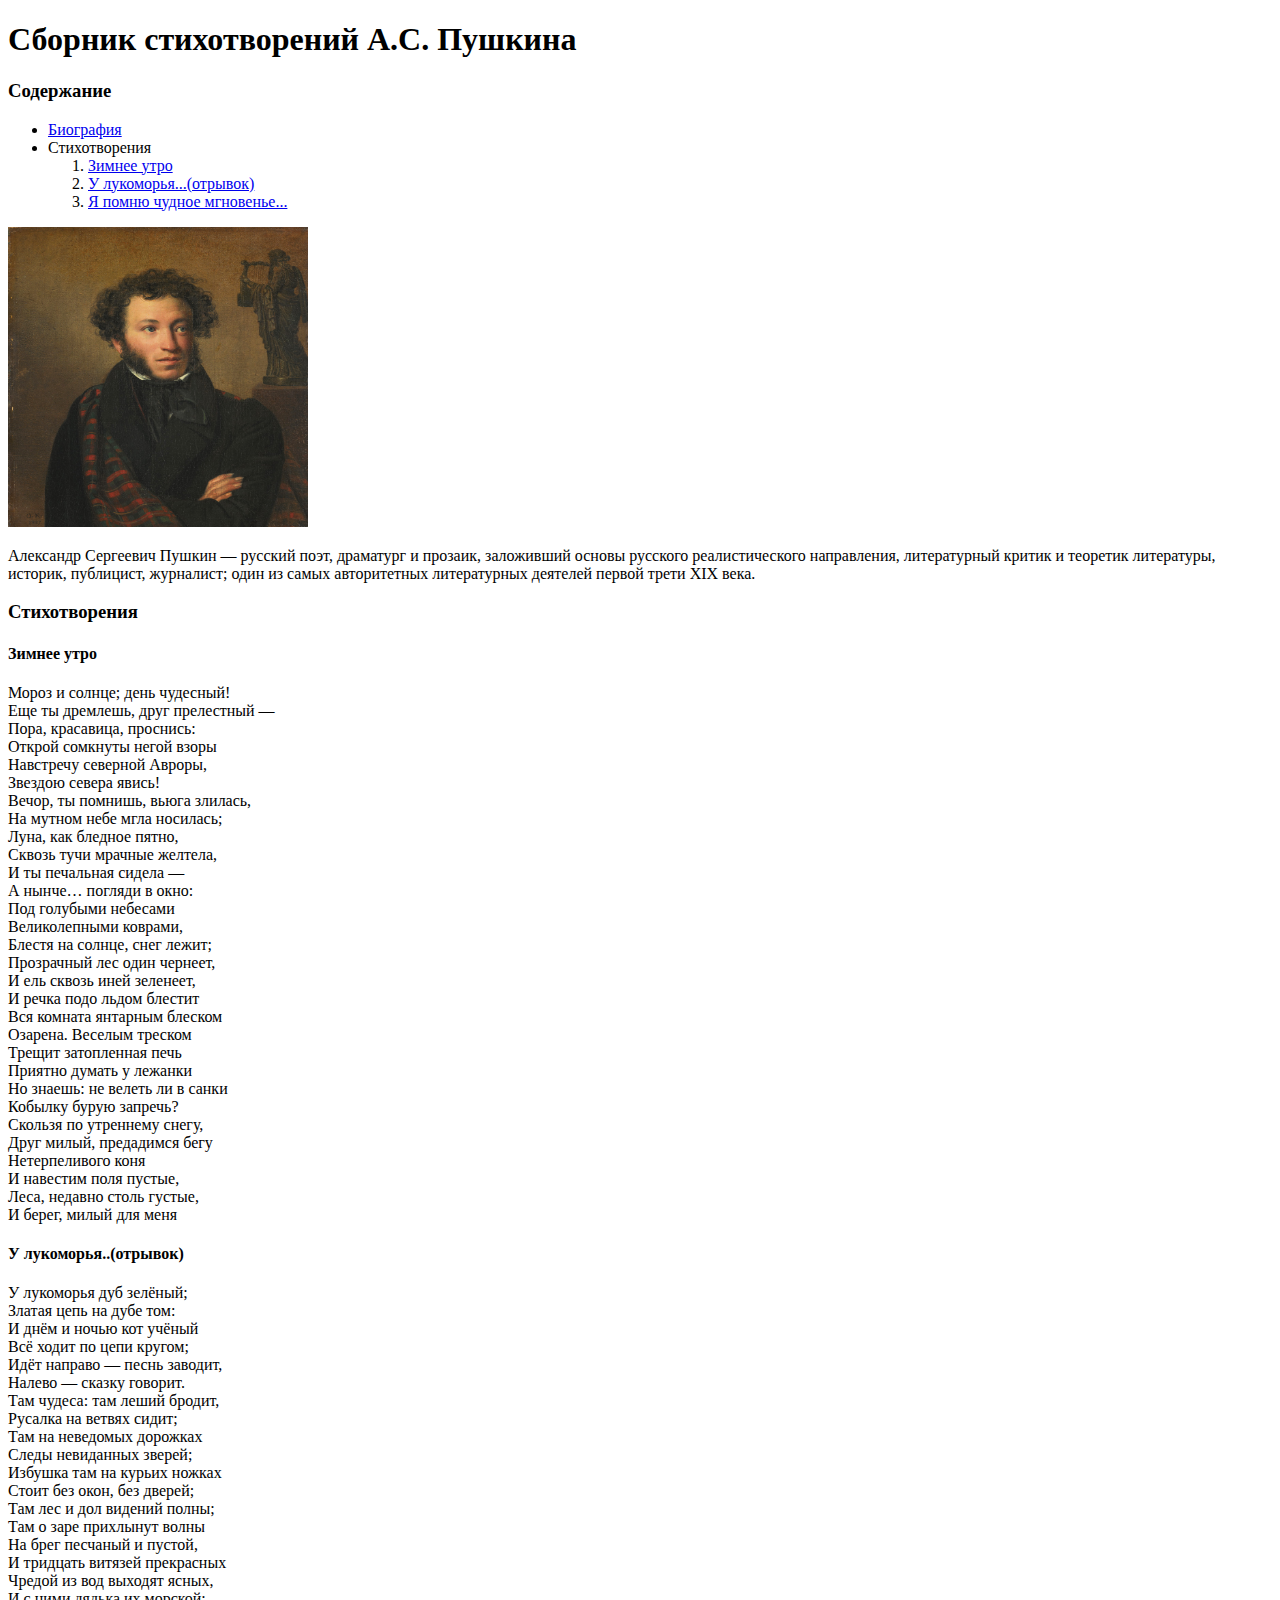
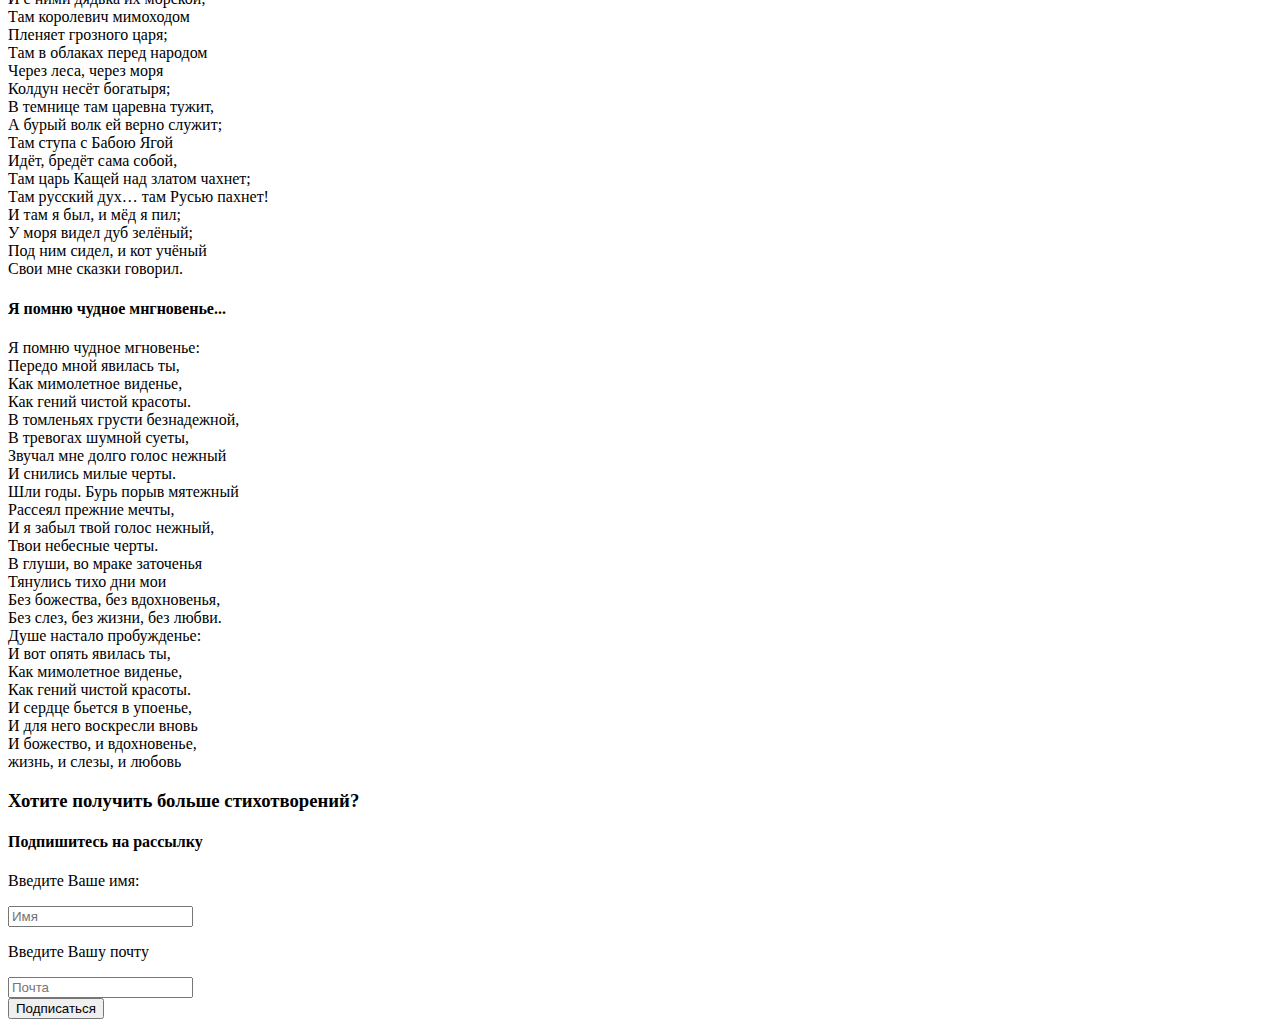
==== Udemy_course/HtmlTask.html @ f4547251 "complete the task" ====
<!DOCTYPE html>
<html>
    <head>
        <meta charset="UTF-8">
        <title>template</title>
    </head>
    <body>
        <h1>Сборник стихотворений А.С. Пушкина</h1>
        <h3>Содержание</h3>
        <ul>
            <li>
                <a href="#biographi">Биография</a>
            </li>
            <li>
                Стихотворения
            </li>
                <ol>
                    <li>
                        <a href="#morning" >Зимнее утро</a>
                    </li>
                    <li>
                        <a href="#lucomorie">У лукоморья...(отрывок)</a>
                    </li>
                    <li>
                        <a href="#remember">Я помню чудное мгновенье...</a>
                    </li>
                </ol>
        </ul>
        <img src="Kiprensky_Pushkin.jpg" alt="Pushkin"
        width="300"
        height="300">
        <p id="biographi">
            Александр Сергеевич Пушкин — русский поэт, драматург и прозаик, заложивший основы русского
реалистического направления, литературный критик и теоретик литературы, историк, публицист,
журналист; один из самых авторитетных литературных деятелей первой трети XIX века.
        </p>
        <h3>Стихотворения</h3>
        <h4 id="morning">Зимнее утро</h4>
        <p>
            Мороз и солнце; день чудесный! <br>
        Еще ты дремлешь, друг прелестный — <br>
        Пора, красавица, проснись: <br>
        Открой сомкнуты негой взоры <br>
        Навстречу северной Авроры, <br>
        Звездою севера явись! <br>
        Вечор, ты помнишь, вьюга злилась, <br>
        На мутном небе мгла носилась; <br>
        Луна, как бледное пятно, <br>
        Сквозь тучи мрачные желтела, <br>
        И ты печальная сидела — <br>
        А нынче… погляди в окно: <br>
        Под голубыми небесами <br>
        Великолепными коврами, <br>
        Блестя на солнце, снег лежит; <br>
        Прозрачный лес один чернеет, <br>
        И ель сквозь иней зеленеет, <br> 
        И речка подо льдом блестит <br>
        Вся комната янтарным блеском <br>
        Озарена. Веселым треском <br>
        Трещит затопленная печь <br>
        Приятно думать у лежанки <br>
        Но знаешь: не велеть ли в санки <br>
        Кобылку бурую запречь? <br>
        Скользя по утреннему снегу, <br>
        Друг милый, предадимся бегу <br>
        Нетерпеливого коня <br>
        И навестим поля пустые, <br>
        Леса, недавно столь густые, <br>
        И берег, милый для меня <br>
        </p>
        <h4 id="lucomorie">У лукоморья..(отрывок)</h4>
        <p>
            У лукоморья дуб зелёный; <br>
        Златая цепь на дубе том: <br>
        И днём и ночью кот учёный <br>
        Всё ходит по цепи кругом; <br>
        Идёт направо — песнь заводит, <br>
        Налево — сказку говорит. <br>
        Там чудеса: там леший бродит, <br>
        Русалка на ветвях сидит; <br>
        Там на неведомых дорожках <br>
        Следы невиданных зверей; <br>
        Избушка там на курьих ножках <br>
        Стоит без окон, без дверей; <br>
        Там лес и дол видений полны; <br>
        Там о заре прихлынут волны <br>
        На брег песчаный и пустой, <br>
        И тридцать витязей прекрасных <br>
        Чредой из вод выходят ясных, <br>
        И с ними дядька их морской; <br>
        Там королевич мимоходом <br>
        Пленяет грозного царя; <br>
        Там в облаках перед народом <br>
        Через леса, через моря <br>
        Колдун несёт богатыря; <br>
        В темнице там царевна тужит, <br>
        А бурый волк ей верно служит; <br>
        Там ступа с Бабою Ягой <br>
        Идёт, бредёт сама собой, <br>
        Там царь Кащей над златом чахнет; <br>
        Там русский дух… там Русью пахнет! <br>
        И там я был, и мёд я пил; <br>
        У моря видел дуб зелёный; <br>
        Под ним сидел, и кот учёный <br>
        Свои мне сказки говорил. <br>
        </p>
        <h4 id="remember">Я помню чудное мнгновенье...</h4>
        <p>
            Я помню чудное мгновенье: <br>
        Передо мной явилась ты, <br>
        Как мимолетное виденье, <br>
        Как гений чистой красоты. <br>
        В томленьях грусти безнадежной, <br>
        В тревогах шумной суеты, <br>
        Звучал мне долго голос нежный <br>
        И снились милые черты. <br>
        Шли годы. Бурь порыв мятежный <br>
        Рассеял прежние мечты, <br>
        И я забыл твой голос нежный, <br>
        Твои небесные черты. <br>
        В глуши, во мраке заточенья <br>
        Тянулись тихо дни мои <br>
        Без божества, без вдохновенья, <br>
        Без слез, без жизни, без любви. <br>
        Душе настало пробужденье: <br>
        И вот опять явилась ты, <br>
        Как мимолетное виденье, <br>
        Как гений чистой красоты. <br>
        И сердце бьется в упоенье, <br>
        И для него воскресли вновь <br>
        И божество, и вдохновенье, <br>
        жизнь, и слезы, и любовь <br>
            <form>
                </p>
                    <h3>Хотите получить больше стихотворений?</h3>
                    <h4>Подпишитесь на рассылку</h4>
                <p>
                    Введите Ваше имя: <br>
                </p>
                <input type="text" placeholder="Имя"> <br>
                <p>
                    Введите Вашу почту
                </p>
                <input type="text" placeholder="Почта"><br>
                <button type="submit">Подписаться</button>
            </form>
    </body>
</html>
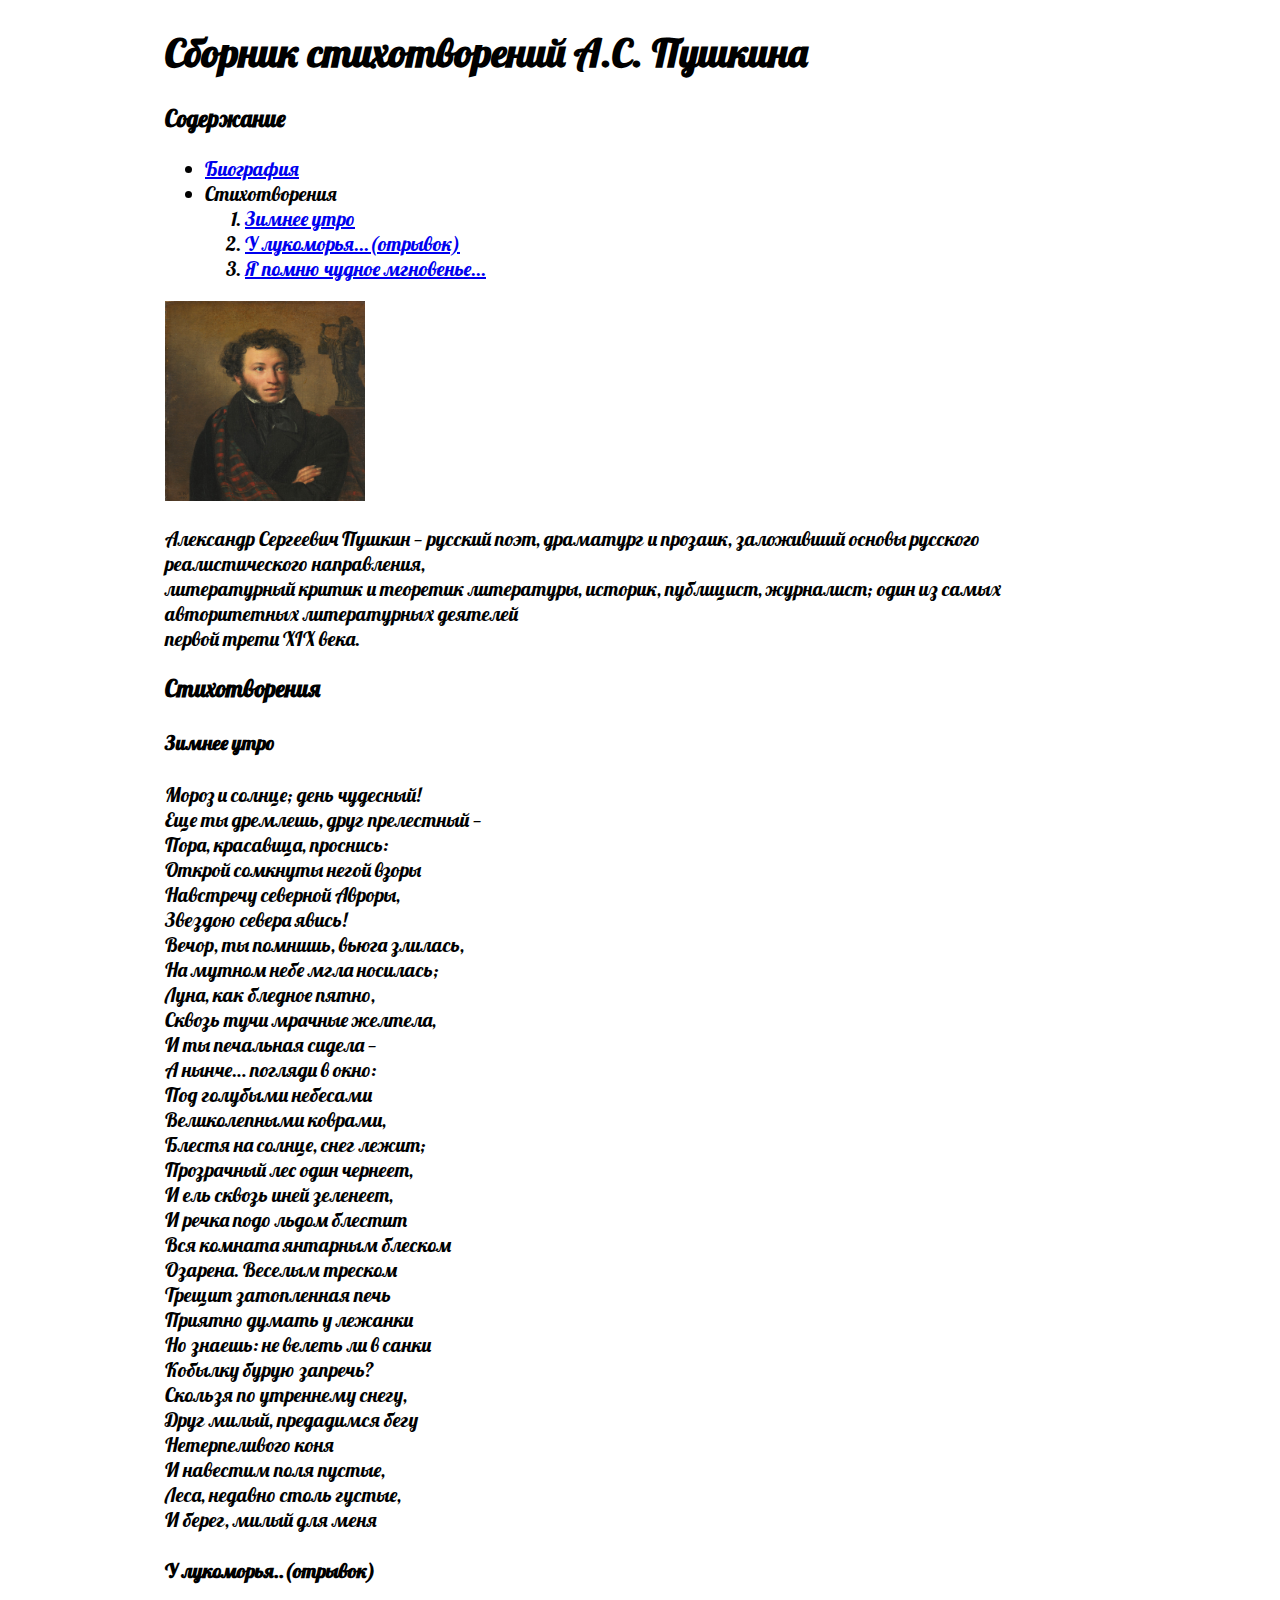
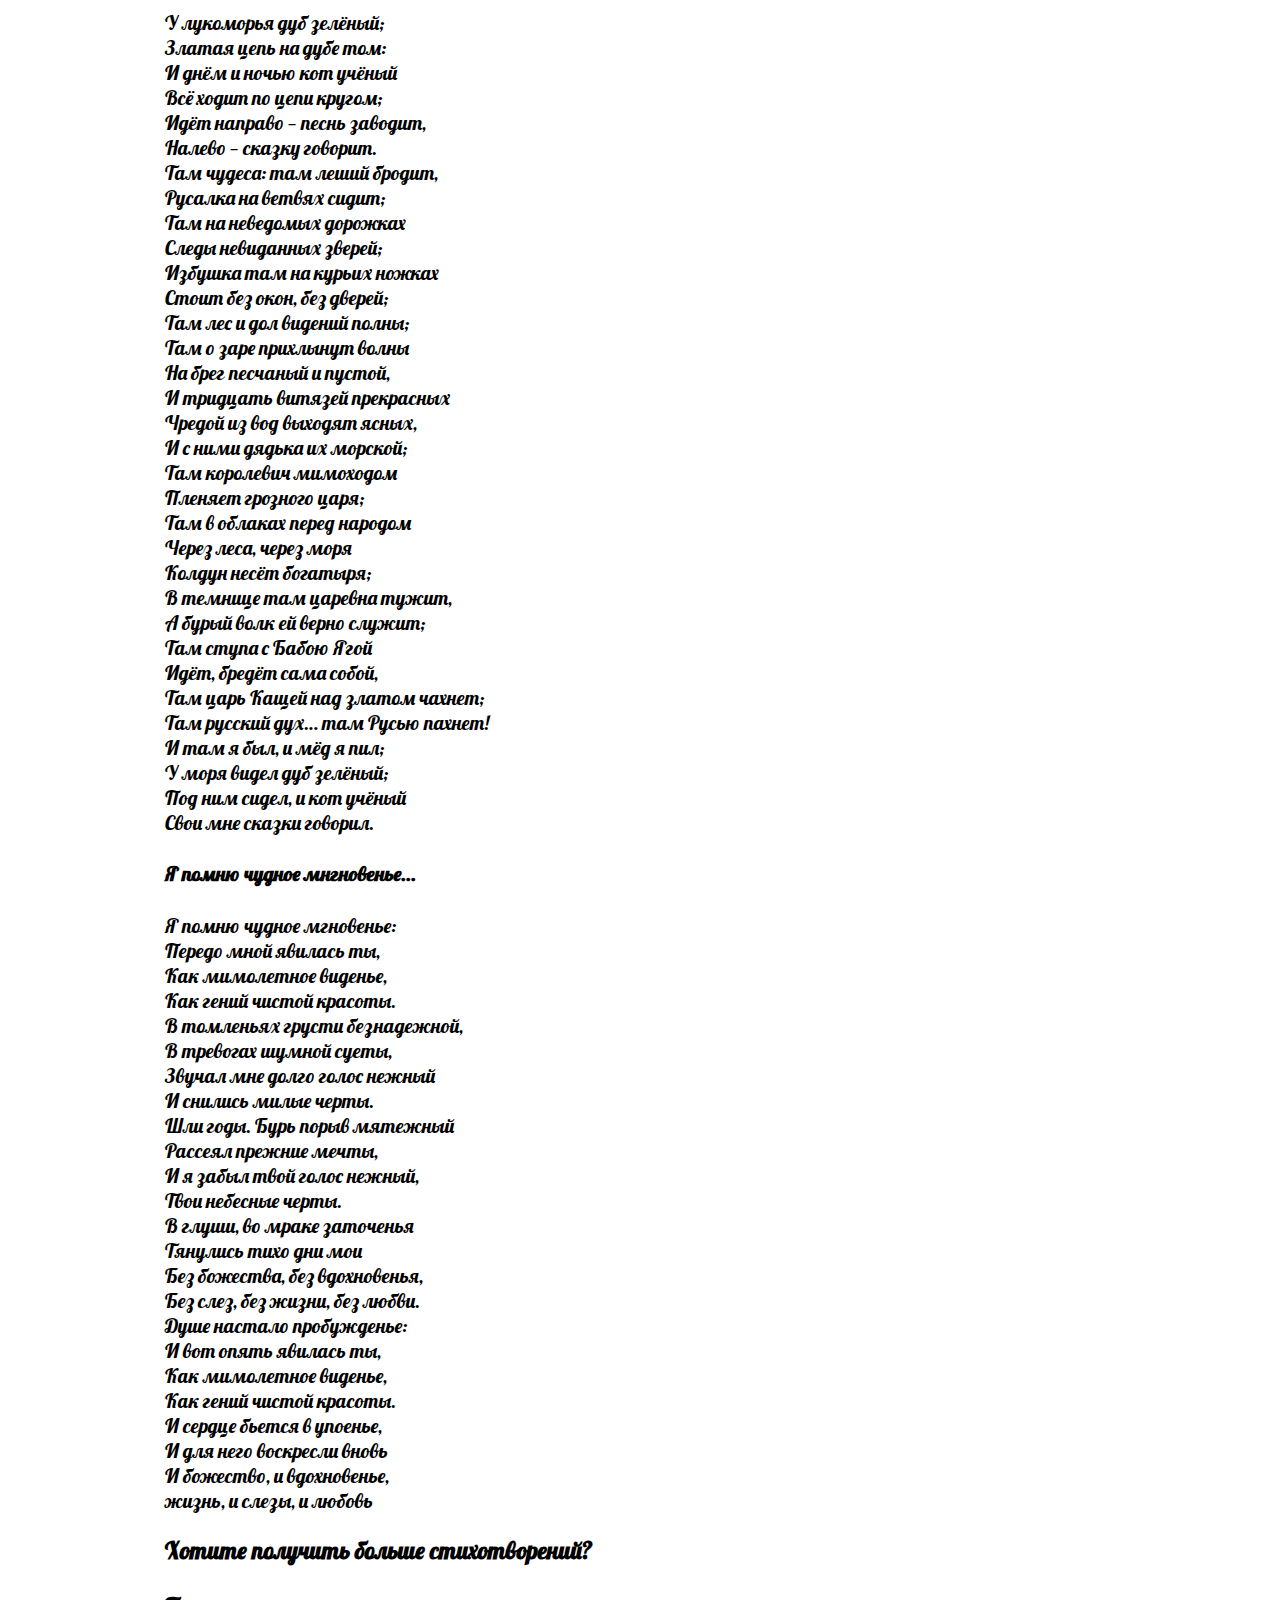
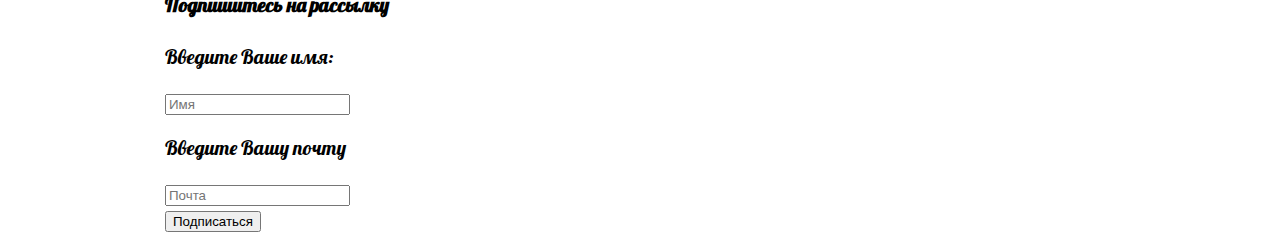
==== commit 57f0dbd1: "add the new style" ====
--- a/Udemy_course/HtmlTask.html
+++ b/Udemy_course/HtmlTask.html
@@ -2,147 +2,151 @@
 <html>
     <head>
         <meta charset="UTF-8">
-        <title>template</title>
+        <link rel="stylesheet" href="styleHtml.css">
+        <link rel="preconnect" href="https://fonts.googleapis.com">
+        <link rel="preconnect" href="https://fonts.gstatic.com" crossorigin>
+        <link href="https://fonts.googleapis.com/css2?family=Lobster&display=swap" rel="stylesheet">
     </head>
     <body>
-        <h1>Сборник стихотворений А.С. Пушкина</h1>
-        <h3>Содержание</h3>
-        <ul>
-            <li>
-                <a href="#biographi">Биография</a>
-            </li>
-            <li>
-                Стихотворения
-            </li>
-                <ol>
-                    <li>
-                        <a href="#morning" >Зимнее утро</a>
-                    </li>
-                    <li>
-                        <a href="#lucomorie">У лукоморья...(отрывок)</a>
-                    </li>
-                    <li>
-                        <a href="#remember">Я помню чудное мгновенье...</a>
-                    </li>
-                </ol>
-        </ul>
-        <img src="Kiprensky_Pushkin.jpg" alt="Pushkin"
-        width="300"
-        height="300">
-        <p id="biographi">
-            Александр Сергеевич Пушкин — русский поэт, драматург и прозаик, заложивший основы русского
-реалистического направления, литературный критик и теоретик литературы, историк, публицист,
-журналист; один из самых авторитетных литературных деятелей первой трети XIX века.
-        </p>
-        <h3>Стихотворения</h3>
-        <h4 id="morning">Зимнее утро</h4>
-        <p>
-            Мороз и солнце; день чудесный! <br>
-        Еще ты дремлешь, друг прелестный — <br>
-        Пора, красавица, проснись: <br>
-        Открой сомкнуты негой взоры <br>
-        Навстречу северной Авроры, <br>
-        Звездою севера явись! <br>
-        Вечор, ты помнишь, вьюга злилась, <br>
-        На мутном небе мгла носилась; <br>
-        Луна, как бледное пятно, <br>
-        Сквозь тучи мрачные желтела, <br>
-        И ты печальная сидела — <br>
-        А нынче… погляди в окно: <br>
-        Под голубыми небесами <br>
-        Великолепными коврами, <br>
-        Блестя на солнце, снег лежит; <br>
-        Прозрачный лес один чернеет, <br>
-        И ель сквозь иней зеленеет, <br> 
-        И речка подо льдом блестит <br>
-        Вся комната янтарным блеском <br>
-        Озарена. Веселым треском <br>
-        Трещит затопленная печь <br>
-        Приятно думать у лежанки <br>
-        Но знаешь: не велеть ли в санки <br>
-        Кобылку бурую запречь? <br>
-        Скользя по утреннему снегу, <br>
-        Друг милый, предадимся бегу <br>
-        Нетерпеливого коня <br>
-        И навестим поля пустые, <br>
-        Леса, недавно столь густые, <br>
-        И берег, милый для меня <br>
-        </p>
-        <h4 id="lucomorie">У лукоморья..(отрывок)</h4>
-        <p>
-            У лукоморья дуб зелёный; <br>
-        Златая цепь на дубе том: <br>
-        И днём и ночью кот учёный <br>
-        Всё ходит по цепи кругом; <br>
-        Идёт направо — песнь заводит, <br>
-        Налево — сказку говорит. <br>
-        Там чудеса: там леший бродит, <br>
-        Русалка на ветвях сидит; <br>
-        Там на неведомых дорожках <br>
-        Следы невиданных зверей; <br>
-        Избушка там на курьих ножках <br>
-        Стоит без окон, без дверей; <br>
-        Там лес и дол видений полны; <br>
-        Там о заре прихлынут волны <br>
-        На брег песчаный и пустой, <br>
-        И тридцать витязей прекрасных <br>
-        Чредой из вод выходят ясных, <br>
-        И с ними дядька их морской; <br>
-        Там королевич мимоходом <br>
-        Пленяет грозного царя; <br>
-        Там в облаках перед народом <br>
-        Через леса, через моря <br>
-        Колдун несёт богатыря; <br>
-        В темнице там царевна тужит, <br>
-        А бурый волк ей верно служит; <br>
-        Там ступа с Бабою Ягой <br>
-        Идёт, бредёт сама собой, <br>
-        Там царь Кащей над златом чахнет; <br>
-        Там русский дух… там Русью пахнет! <br>
-        И там я был, и мёд я пил; <br>
-        У моря видел дуб зелёный; <br>
-        Под ним сидел, и кот учёный <br>
-        Свои мне сказки говорил. <br>
-        </p>
-        <h4 id="remember">Я помню чудное мнгновенье...</h4>
-        <p>
-            Я помню чудное мгновенье: <br>
-        Передо мной явилась ты, <br>
-        Как мимолетное виденье, <br>
-        Как гений чистой красоты. <br>
-        В томленьях грусти безнадежной, <br>
-        В тревогах шумной суеты, <br>
-        Звучал мне долго голос нежный <br>
-        И снились милые черты. <br>
-        Шли годы. Бурь порыв мятежный <br>
-        Рассеял прежние мечты, <br>
-        И я забыл твой голос нежный, <br>
-        Твои небесные черты. <br>
-        В глуши, во мраке заточенья <br>
-        Тянулись тихо дни мои <br>
-        Без божества, без вдохновенья, <br>
-        Без слез, без жизни, без любви. <br>
-        Душе настало пробужденье: <br>
-        И вот опять явилась ты, <br>
-        Как мимолетное виденье, <br>
-        Как гений чистой красоты. <br>
-        И сердце бьется в упоенье, <br>
-        И для него воскресли вновь <br>
-        И божество, и вдохновенье, <br>
-        жизнь, и слезы, и любовь <br>
-            <form>
-                </p>
-                    <h3>Хотите получить больше стихотворений?</h3>
-                    <h4>Подпишитесь на рассылку</h4>
-                <p>
-                    Введите Ваше имя: <br>
-                </p>
-                <input type="text" placeholder="Имя"> <br>
-                <p>
-                    Введите Вашу почту
-                </p>
-                <input type="text" placeholder="Почта"><br>
-                <button type="submit">Подписаться</button>
-            </form>
+        <div id="container">
+            <h1>Сборник стихотворений А.С. Пушкина</h1>
+            <h3>Содержание</h3>
+            <ul>
+                <li>
+                    <a href="#biographi">Биография</a>
+                </li>
+                <li>
+                    Стихотворения
+                </li>
+                    <ol>
+                        <li>
+                            <a href="#morning" >Зимнее утро</a>
+                        </li>
+                        <li>
+                            <a href="#lucomorie">У лукоморья...(отрывок)</a>
+                        </li>
+                        <li>
+                            <a href="#remember">Я помню чудное мгновенье...</a>
+                        </li>
+                    </ol>
+            </ul>
+            <img src="Kiprensky_Pushkin.jpg" alt="Pushkin"
+            width="300"
+            height="300">
+            <p id="biographi">
+                Александр Сергеевич Пушкин — русский поэт, драматург и прозаик, заложивший основы русского
+            реалистического направления, <br> литературный критик и теоретик литературы, историк, публицист,
+            журналист; один из самых авторитетных литературных деятелей <br> первой трети XIX века.
+            </p>
+            <h3>Стихотворения</h3>
+            <h4 id="morning">Зимнее утро</h4>
+            <p>
+                Мороз и солнце; день чудесный! <br>
+            Еще ты дремлешь, друг прелестный — <br>
+            Пора, красавица, проснись: <br>
+            Открой сомкнуты негой взоры <br>
+            Навстречу северной Авроры, <br>
+            Звездою севера явись! <br>
+            Вечор, ты помнишь, вьюга злилась, <br>
+            На мутном небе мгла носилась; <br>
+            Луна, как бледное пятно, <br>
+            Сквозь тучи мрачные желтела, <br>
+            И ты печальная сидела — <br>
+            А нынче… погляди в окно: <br>
+            Под голубыми небесами <br>
+            Великолепными коврами, <br>
+            Блестя на солнце, снег лежит; <br>
+            Прозрачный лес один чернеет, <br>
+            И ель сквозь иней зеленеет, <br> 
+            И речка подо льдом блестит <br>
+            Вся комната янтарным блеском <br>
+            Озарена. Веселым треском <br>
+            Трещит затопленная печь <br>
+            Приятно думать у лежанки <br>
+            Но знаешь: не велеть ли в санки <br>
+            Кобылку бурую запречь? <br>
+            Скользя по утреннему снегу, <br>
+            Друг милый, предадимся бегу <br>
+            Нетерпеливого коня <br>
+            И навестим поля пустые, <br>
+            Леса, недавно столь густые, <br>
+            И берег, милый для меня <br>
+            </p>
+            <h4 id="lucomorie">У лукоморья..(отрывок)</h4>
+            <p>
+                У лукоморья дуб зелёный; <br>
+            Златая цепь на дубе том: <br>
+            И днём и ночью кот учёный <br>
+            Всё ходит по цепи кругом; <br>
+            Идёт направо — песнь заводит, <br>
+            Налево — сказку говорит. <br>
+            Там чудеса: там леший бродит, <br>
+            Русалка на ветвях сидит; <br>
+            Там на неведомых дорожках <br>
+            Следы невиданных зверей; <br>
+            Избушка там на курьих ножках <br>
+            Стоит без окон, без дверей; <br>
+            Там лес и дол видений полны; <br>
+            Там о заре прихлынут волны <br>
+            На брег песчаный и пустой, <br>
+            И тридцать витязей прекрасных <br>
+            Чредой из вод выходят ясных, <br>
+            И с ними дядька их морской; <br>
+            Там королевич мимоходом <br>
+            Пленяет грозного царя; <br>
+            Там в облаках перед народом <br>
+            Через леса, через моря <br>
+            Колдун несёт богатыря; <br>
+            В темнице там царевна тужит, <br>
+            А бурый волк ей верно служит; <br>
+            Там ступа с Бабою Ягой <br>
+            Идёт, бредёт сама собой, <br>
+            Там царь Кащей над златом чахнет; <br>
+            Там русский дух… там Русью пахнет! <br>
+            И там я был, и мёд я пил; <br>
+            У моря видел дуб зелёный; <br>
+            Под ним сидел, и кот учёный <br>
+            Свои мне сказки говорил. <br>
+            </p>
+            <h4 id="remember">Я помню чудное мнгновенье...</h4>
+            <p>
+                Я помню чудное мгновенье: <br>
+            Передо мной явилась ты, <br>
+            Как мимолетное виденье, <br>
+            Как гений чистой красоты. <br>
+            В томленьях грусти безнадежной, <br>
+            В тревогах шумной суеты, <br>
+            Звучал мне долго голос нежный <br>
+            И снились милые черты. <br>
+            Шли годы. Бурь порыв мятежный <br>
+            Рассеял прежние мечты, <br>
+            И я забыл твой голос нежный, <br>
+            Твои небесные черты. <br>
+            В глуши, во мраке заточенья <br>
+            Тянулись тихо дни мои <br>
+            Без божества, без вдохновенья, <br>
+            Без слез, без жизни, без любви. <br>
+            Душе настало пробужденье: <br>
+            И вот опять явилась ты, <br>
+            Как мимолетное виденье, <br>
+            Как гений чистой красоты. <br>
+            И сердце бьется в упоенье, <br>
+            И для него воскресли вновь <br>
+            И божество, и вдохновенье, <br>
+            жизнь, и слезы, и любовь <br>
+                <form>
+                    </p>
+                        <h3>Хотите получить больше стихотворений?</h3>
+                        <h4>Подпишитесь на рассылку</h4>
+                    <p>
+                        Введите Ваше имя: <br>
+                    </p>
+                    <input type="text" placeholder="Имя"> <br>
+                    <p>
+                        Введите Вашу почту
+                    </p>
+                    <input type="text" placeholder="Почта"><br>
+                    <button type="submit">Подписаться</button>
+        </div>       </form>
     </body>
 </html>--- a/Udemy_course/styleHtml.css
+++ b/Udemy_course/styleHtml.css
@@ -0,0 +1,10 @@
+#container{
+    width: 950px;
+    margin: 0 auto;
+    font-family: "Lobster";
+    font-size: 20px;
+}
+img{
+    width: 200px;
+    height: 200px;
+}